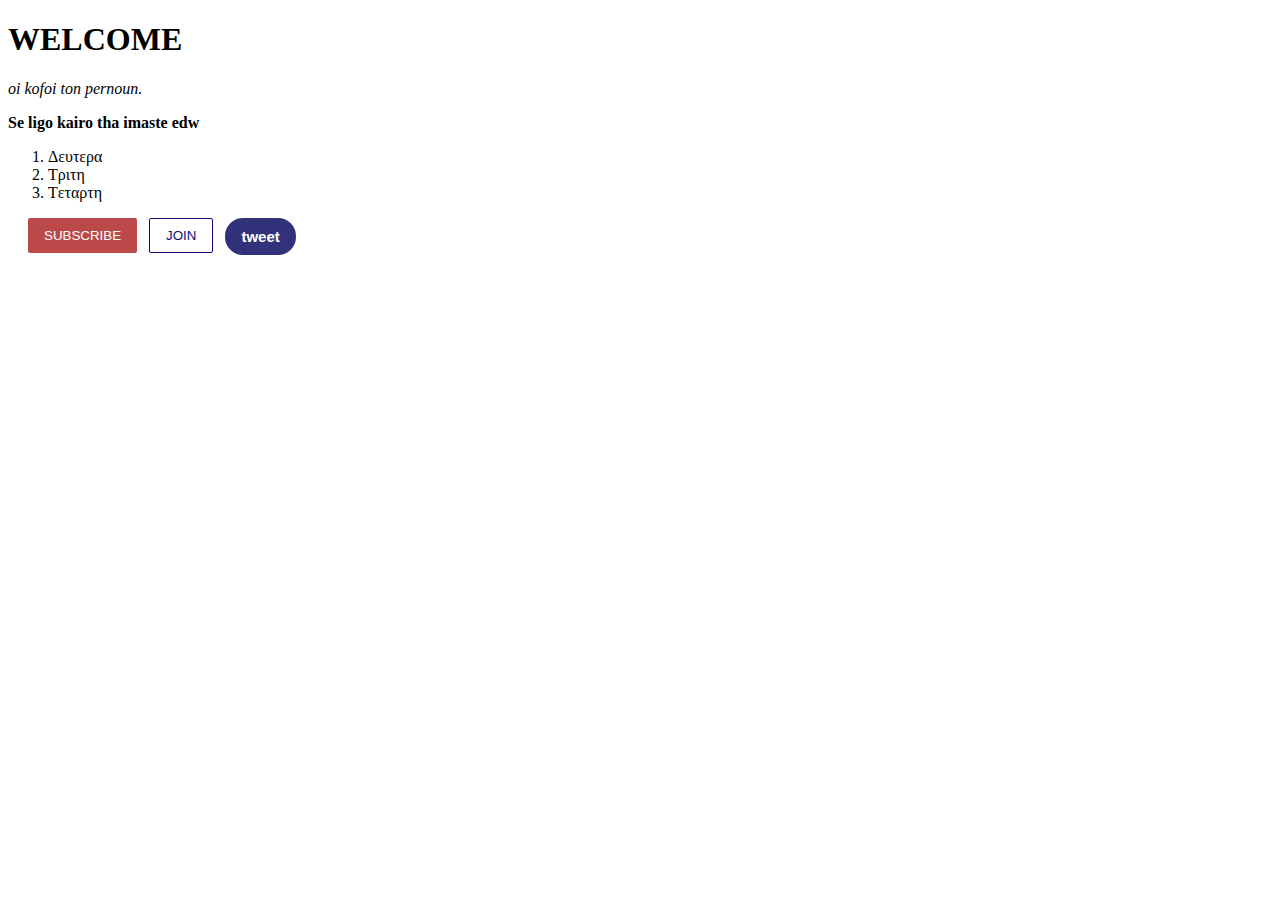
==== index.html @ 8c7c5662 "Add files via upload" ====
<!DOCTYPE html >
<html>
   <head>
       <title>Welcome to my website </title>
   </head>
     <body>
   <h1>WELCOME</h1>
    <P> <em>oi kofoi ton pernoun.</em></P>
   </body>
   <html>
   <boby>
    <strong>Se ligo kairo tha imaste edw </strong>
   </boby>
   
   <ol>
   <li>Δευτερα</li>
   <li>Τριτη</li>
   <li>Tεταρτη </li>
   </ol>
   
   </html>
   
   <style>
      .subscribe-button {
       background-color: rgb(187, 73, 73);
       color: white;
      border: none;
      border-radius: 2px;
       cursor: pointer;
       margin-right: 8px;
       margin-left: 20px;
       padding-top: 10px;
       padding-bottom: 10px;
       padding-left: 16px;
       padding-right: 16px;
       transition: opacity 0.15s;
       vertical-align: top;
      }
      .subcribe-button:hover {
        opacity: 0,8;
      }
      .subcribe-button:active {
        opacity: 0,4;
      }
        .join-button {
          background-color:white ;
          border-color: rgb(13, 13, 121);
          border-style: solid;
          border-width: 1px;
          color: rgb(13, 13, 121) ;
          padding-top: 9px;
          padding-bottom: 9px;
          padding-left: 16px;
          padding-right: 16px;
          border-radius: 2px;
          cursor: pointer;
          transition: backaground-color 0.15s,
          color 0.15s;

          
       }
        .join-button:hover {
          background-color: rgb(13, 13, 121);
          color: white;
        }
          .join-button:active {
            opacity: 0.7;
          }

       .tweet-button {
        background-color: rgb(50, 50, 122);
        color: white;
        border: none;
        padding-top: 10px;
        padding-bottom: 10px;
        padding-left: 16px;
        padding-right: 16px;
        border-radius: 18px;
        font-weight: bold;
        font-size: 15px;
        cursor: pointer;
        margin-left: 8px;
        transition: box-shadow 0.15s ;
        vertical-align: top ;
       
       }
        .tweet-button:hover {
          box-shadow: 5px 5px 10px rgba(0, 0, 0, 0.15);
        }
  </style>
  </html>
  
  <button class="subscribe-button">
    SUBSCRIBE
  </button>
       
    <button class="join-button">
      JOIN
    </button>

    <button class="tweet-button">
      tweet
    </button>
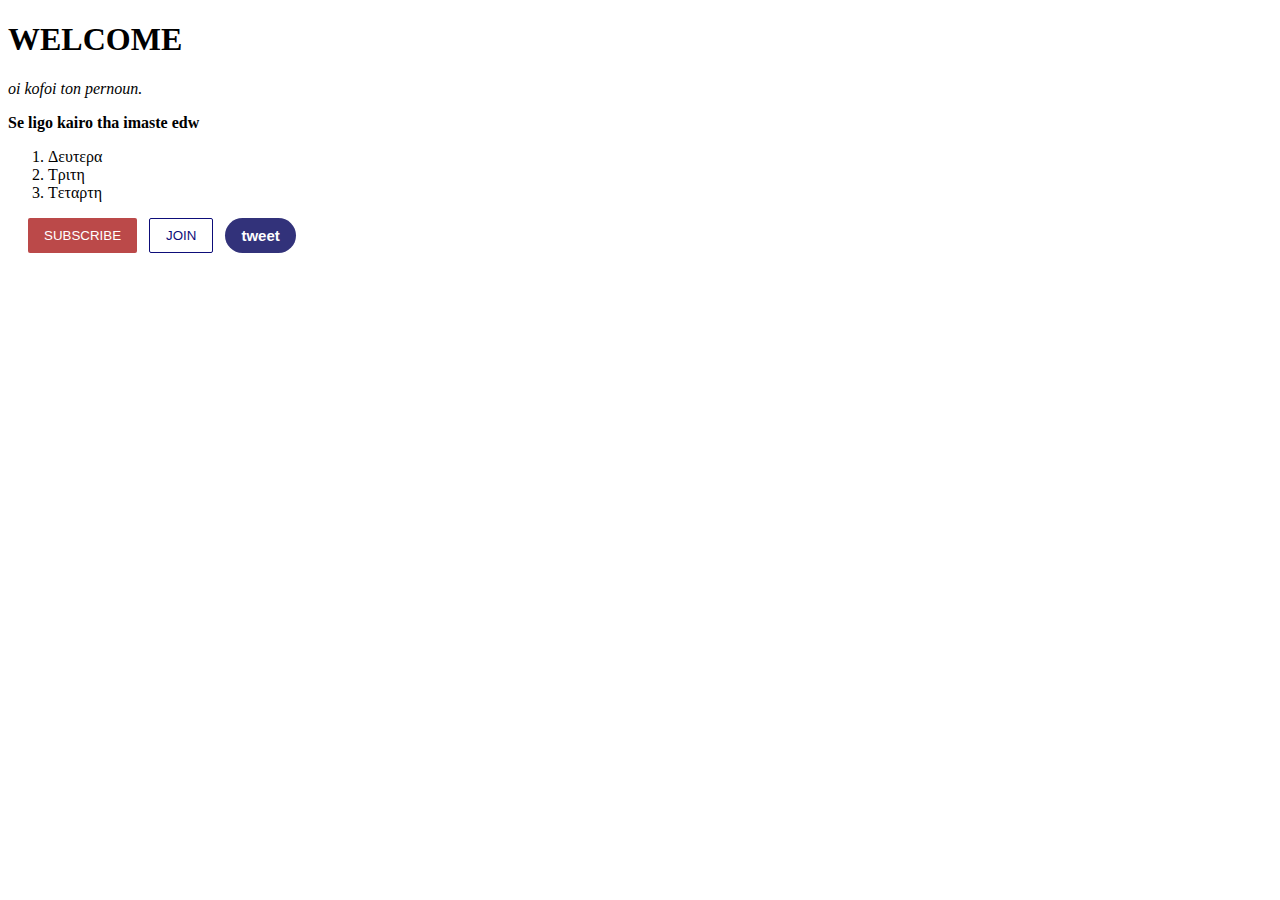
==== commit fae9dbc9: "Update index.html" ====
--- a/index.html
+++ b/index.html
@@ -71,8 +71,8 @@
         background-color: rgb(50, 50, 122);
         color: white;
         border: none;
-        padding-top: 10px;
-        padding-bottom: 10px;
+        padding-top: 9px;
+        padding-bottom: 9px;
         padding-left: 16px;
         padding-right: 16px;
         border-radius: 18px;
@@ -85,7 +85,7 @@
        
        }
         .tweet-button:hover {
-          box-shadow: 5px 5px 10px rgba(0, 0, 0, 0.15);
+          box-shadow: 5px 5px 10px rgba(0, 0, 0, 0.25);
         }
   </style>
   </html>
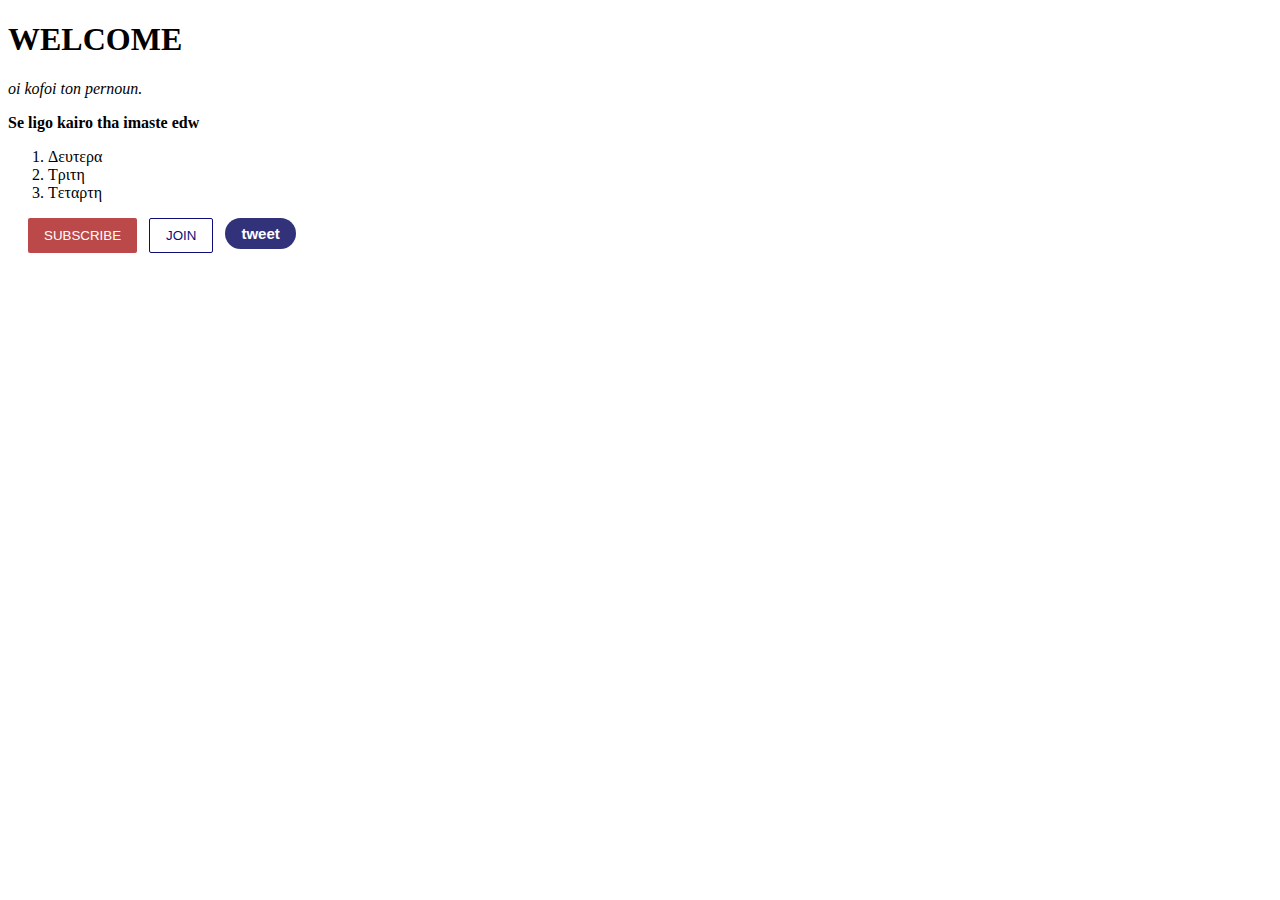
==== commit cab4786d: "Update index.html" ====
--- a/index.html
+++ b/index.html
@@ -71,8 +71,8 @@
         background-color: rgb(50, 50, 122);
         color: white;
         border: none;
-        padding-top: 9px;
-        padding-bottom: 9px;
+        padding-top: 7px;
+        padding-bottom: 7px;
         padding-left: 16px;
         padding-right: 16px;
         border-radius: 18px;
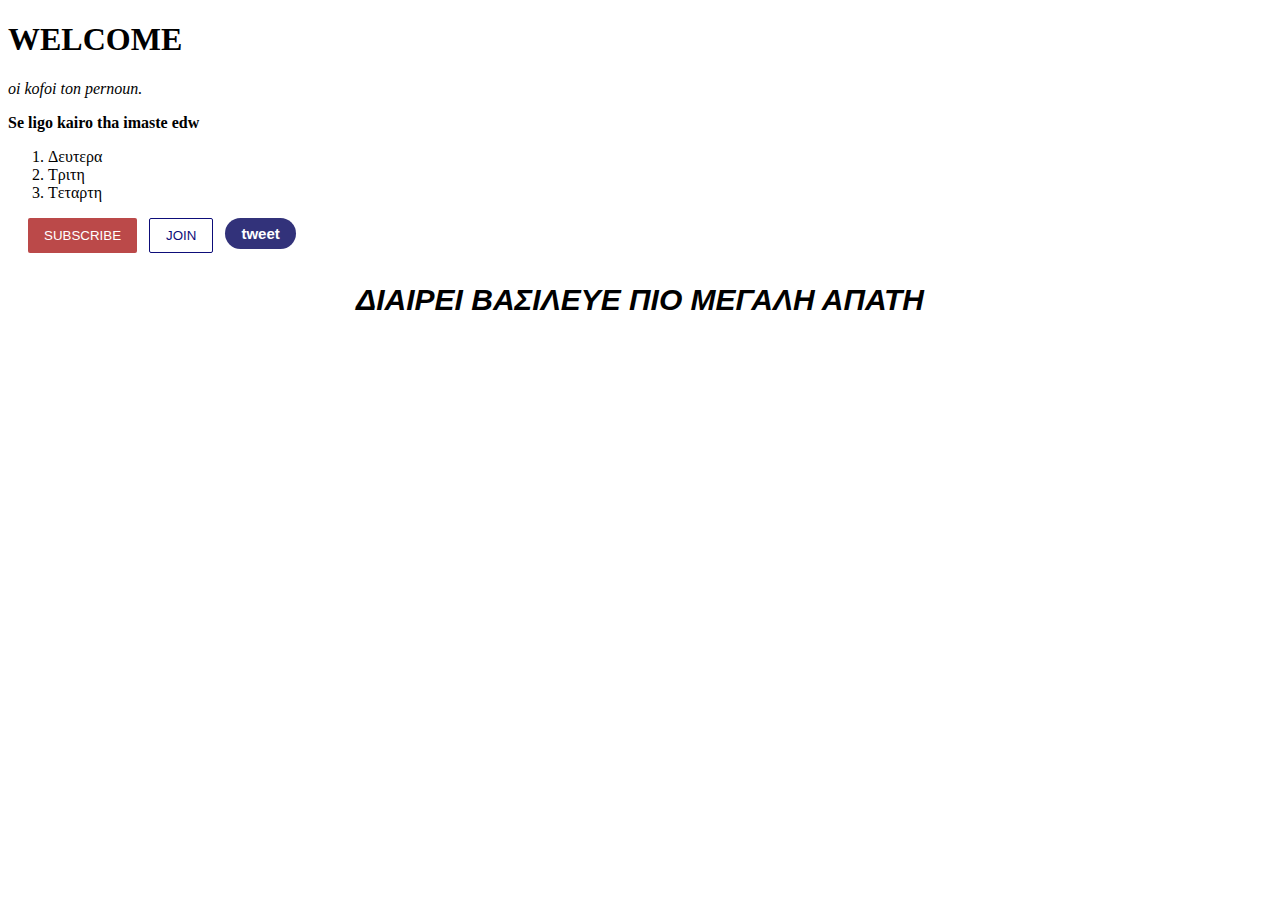
==== commit 5035740f: "Update index.html" ====
--- a/index.html
+++ b/index.html
@@ -101,4 +101,18 @@
     <button class="tweet-button">
       tweet
     </button>
+ 
+<style>
+   .video-title {
+    font-family:Arial;
+    font-size: 30px;
+    font-weight: bold;
+    font-style: italic;
+    text-align: center;
+   }
 
+</style>
+
+<p class="video-title"> 
+    ΔΙΑΙΡΕΙ  ΒΑΣΙΛΕΥΕ  ΠΙΟ ΜΕΓΑΛΗ ΑΠΑΤΗ     
+</p>
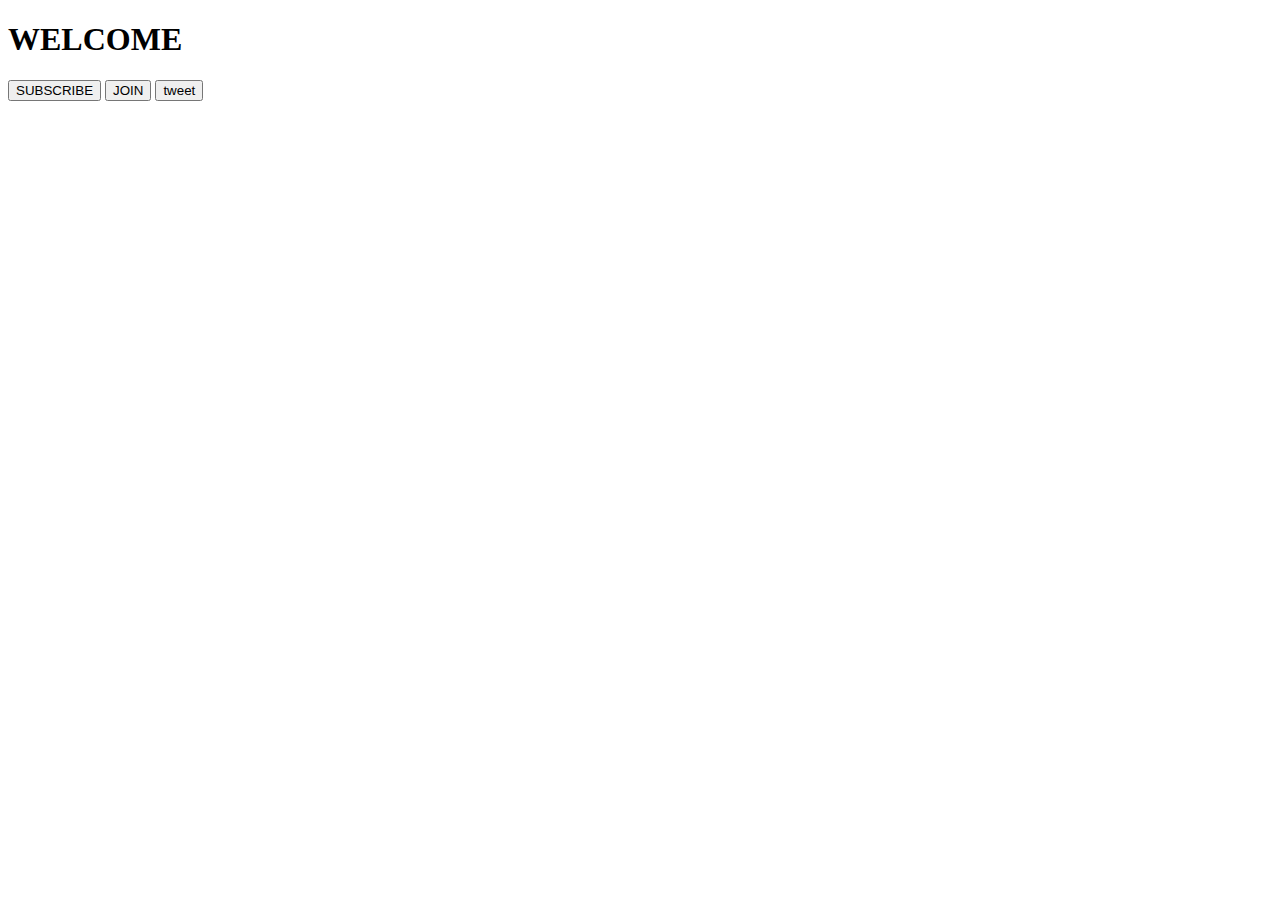
==== commit aefec3c1: "Add files via upload" ====
--- a/index.html
+++ b/index.html
@@ -2,117 +2,36 @@
 <html>
    <head>
        <title>Welcome to my website </title>
-   </head>
+       
+       <link rel="stylesheet" href="buttons.css">
+       </head>
      <body>
-   <h1>WELCOME</h1>
-    <P> <em>oi kofoi ton pernoun.</em></P>
-   </body>
+      <h1>WELCOME</h1>
+      <button class="subscribe-button">
+        SUBSCRIBE
+      </button>
+           
+        <button class="join-button">
+          JOIN
+        </button>
+    
+        <button class="tweet-button">
+          tweet
+        </button>
+     </body>
+   
+    
+
    <html>
-   <boby>
-    <strong>Se ligo kairo tha imaste edw </strong>
-   </boby>
+  
    
-   <ol>
-   <li>Δευτερα</li>
-   <li>Τριτη</li>
-   <li>Tεταρτη </li>
-   </ol>
+ 
    
-   </html>
    
-   <style>
-      .subscribe-button {
-       background-color: rgb(187, 73, 73);
-       color: white;
-      border: none;
-      border-radius: 2px;
-       cursor: pointer;
-       margin-right: 8px;
-       margin-left: 20px;
-       padding-top: 10px;
-       padding-bottom: 10px;
-       padding-left: 16px;
-       padding-right: 16px;
-       transition: opacity 0.15s;
-       vertical-align: top;
-      }
-      .subcribe-button:hover {
-        opacity: 0,8;
-      }
-      .subcribe-button:active {
-        opacity: 0,4;
-      }
-        .join-button {
-          background-color:white ;
-          border-color: rgb(13, 13, 121);
-          border-style: solid;
-          border-width: 1px;
-          color: rgb(13, 13, 121) ;
-          padding-top: 9px;
-          padding-bottom: 9px;
-          padding-left: 16px;
-          padding-right: 16px;
-          border-radius: 2px;
-          cursor: pointer;
-          transition: backaground-color 0.15s,
-          color 0.15s;
+   
+      
+      
+    
+  
+  
 
-          
-       }
-        .join-button:hover {
-          background-color: rgb(13, 13, 121);
-          color: white;
-        }
-          .join-button:active {
-            opacity: 0.7;
-          }
-
-       .tweet-button {
-        background-color: rgb(50, 50, 122);
-        color: white;
-        border: none;
-        padding-top: 7px;
-        padding-bottom: 7px;
-        padding-left: 16px;
-        padding-right: 16px;
-        border-radius: 18px;
-        font-weight: bold;
-        font-size: 15px;
-        cursor: pointer;
-        margin-left: 8px;
-        transition: box-shadow 0.15s ;
-        vertical-align: top ;
-       
-       }
-        .tweet-button:hover {
-          box-shadow: 5px 5px 10px rgba(0, 0, 0, 0.25);
-        }
-  </style>
-  </html>
-  
-  <button class="subscribe-button">
-    SUBSCRIBE
-  </button>
-       
-    <button class="join-button">
-      JOIN
-    </button>
-
-    <button class="tweet-button">
-      tweet
-    </button>
- 
-<style>
-   .video-title {
-    font-family:Arial;
-    font-size: 30px;
-    font-weight: bold;
-    font-style: italic;
-    text-align: center;
-   }
-
-</style>
-
-<p class="video-title"> 
-    ΔΙΑΙΡΕΙ  ΒΑΣΙΛΕΥΕ  ΠΙΟ ΜΕΓΑΛΗ ΑΠΑΤΗ     
-</p>
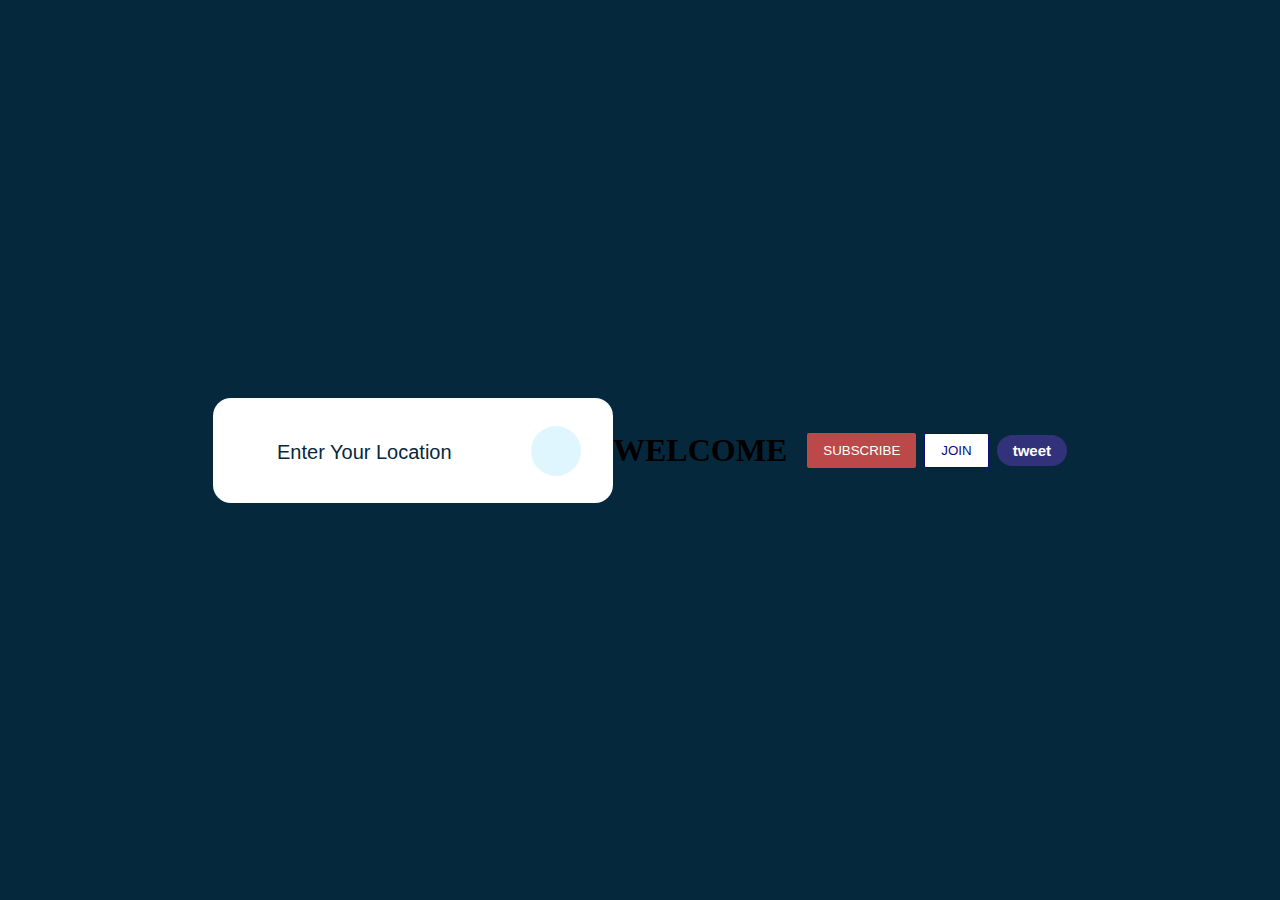
==== commit 18195a99: "Add files via upload" ====
--- a/index.html
+++ b/index.html
@@ -1,11 +1,70 @@
 <!DOCTYPE html >
-<html>
+<html lang="en">
+
    <head>
-       <title>Welcome to my website </title>
+    <link rel="stylesheet" href="styles.css">
+     
+    <meta charset="UTF-8">
+    <meta http-equiv="X-UA-Compatible" content="IE=edge">
+    <meta name="viewport" content="width=device-width, initial-scale=1.0">
+    <link
+        href="https://fonts.googleapis.com/css2?family=Poppins:wght@300;400;500;600;700;800;900&family=Roboto:wght@300;400;500;700;900&display=swap"
+        rel="stylesheet">
+    
+    <title>Day #10 - Weather App | AsmrProg</title>
        
-       <link rel="stylesheet" href="buttons.css">
-       </head>
+     
+        
+       
+       
+       </head> 
      <body>
+      <div class="container">
+        <div class="search-box">
+            <i class="fa-solid fa-location-dot"></i>
+            <input type="text" placeholder="Enter your location">
+            <button class="fa-solid fa-magnifying-glass"></button>
+        </div>
+
+        <div class="not-found">
+          <img src=":\Users\tolis\OneDrive\Υπολογιστής\my_website\404.png" >
+            <p>Oops! Invalid location :/</p>
+        </div>
+
+        <div class="weather-box">
+           
+           <img src=":\Users\tolis\OneDrive\Υπολογιστής\my_website\404.png">
+            <p class="temperature"></p>
+            <p class="description"></p>
+        </div>
+
+        <div class="weather-details">
+            <div class="humidity">
+                <i class="fa-solid fa-water"></i>
+                <div class="text">
+                    <span></span>
+                    <p>Humidity</p>
+                </div>
+            </div>
+            <div class="wind">
+                <i class="fa-solid fa-wind"></i>
+                <div class="text">
+                    <span></span>
+                    <p>Wind Speed</p>
+                </div>
+            </div>
+        </div>
+
+    </div>
+
+    <script src="https://kit.fontawesome.com/7c8801c017.js" crossorigin="anonymous"></script>
+    <script src="index.js"></script>
+           
+       
+
+            
+             
+            
       <h1>WELCOME</h1>
       <button class="subscribe-button">
         SUBSCRIBE
--- a/styles.css
+++ b/styles.css
@@ -0,0 +1,257 @@
+.subscribe-button {
+    background-color: rgb(187, 73, 73);
+    color: white;
+    border: none;
+    border-radius: 2px;
+    cursor: pointer;
+    margin-right: 8px;
+    margin-left: 20px;
+    padding-top: 10px;
+    padding-bottom: 10px;
+    padding-left: 16px;
+    padding-right: 16px;
+    transition: opacity 0.15s;
+    vertical-align: top;
+    box-shadow: rgba(0, 0, 0, 0.25);
+   }
+   .subcribe-button:hover {
+     opacity: 0,20;
+     
+   }
+   .subcribe-button:active {
+     opacity: 0,18;
+   }
+     .join-button {
+       background-color:white ;
+       border-color: rgb(13, 13, 121);
+       border-style: solid;
+       border-width: 1px;
+       color: rgb(13, 13, 121) ;
+       padding-top: 9px;
+       padding-bottom: 9px;
+       padding-left: 16px;
+       padding-right: 16px;
+       border-radius: 2px;
+       cursor: pointer;
+       transition: backaground-color 0.15s,
+       color 0.15s;
+
+       
+    }
+     .join-button:hover {
+       background-color: rgb(13, 13, 121);
+       color: white;
+     }
+       .join-button:active {
+         opacity: 0.7;
+       }
+
+    .tweet-button {
+     background-color: rgb(50, 50, 122);
+     color: white;
+     border: none;
+     padding-top: 7px;
+     padding-bottom: 7px;
+     padding-left: 16px;
+     padding-right: 16px;
+     border-radius: 18px;
+     font-weight: bold;
+     font-size: 15px;
+     cursor: pointer;
+     margin-left: 8px;
+     transition: box-shadow 0.15s ;
+     vertical-align: top ;
+    
+    }
+     .tweet-button:hover {
+       box-shadow: 5px 5px 10px rgba(0, 0, 0, 0.25);
+     }
+
+
+*{
+    margin: 0;
+    padding: 0;
+    border: 0;
+    outline: none;
+    box-sizing: border-box;
+}
+
+ body {
+    height: 100vh;
+    display: flex;
+    align-items: center;
+    justify-content: center;
+    background: #06283d;
+ }
+
+  .container {
+    position: relative;
+    width: 400px;
+    height: 105px;
+    background: #fff;
+    padding: 28px 32px;
+    overflow: hidden;
+    border-radius: 18px;
+    font-family: sans-serif;
+    transition: 0.6s ease-out;
+  }
+     .search-box {
+       width: 100%;
+       height: min-content;
+       display: flex;
+       align-items: center;
+       justify-content: space-between;
+      }
+
+
+      .search-box input {
+        color: #06283d;
+        width: 80%;
+        font-size: 24px;
+        font-weight: 500;
+        text-transform: uppercase;
+        padding-left: 32px ;
+          }
+ 
+         .search-box input::placeholder {
+            font-size: 20px;
+            font-weight: 500;
+            color: #06283d;
+            text-transform: capitalize;
+
+         }
+        .search-box button {
+            cursor: pointer;
+            width: 50px;
+            height: 50px;
+            color: #06283d;
+            background: #dff6ff;
+            border-radius: 50%;
+            font-size: 22px;
+            transition: 0.4s ease;
+
+
+}
+         .search-box button:hover {
+            color: #fff;
+            background: #06283d;
+             }
+
+            .search-box i {
+                position: absolute;
+                color: #06283d;
+                font-size: 28px;
+
+            } 
+             .weather-box {
+                text-align: center;
+             } 
+            .weather-box img {
+                width: 60%;
+                margin-top: 30px;
+            
+            }
+            .weather-box .temperature {
+             position: relative ;
+             color: #06283d;
+             font-size: 4rem;
+             font-weight: 800;
+             margin-top: 30px;
+             margin-left: -16px;
+              }
+
+        .weather-box.temperature span {
+            position: absolute;
+            margin-left: 4px;
+            font-size: 1.5rem;
+        
+
+        }
+         .weather-box .description {
+            color: #06283d;
+            font-size: 22px;
+            font-weight: 500;
+            text-transform: capitalize;
+
+         }
+          
+          .weather-details {
+            width: 100%;
+            display: flex;
+            justify-content: space-between;
+            margin-top: 30px;
+          }
+           .weather-details .humidity, .weather-details.wind {
+            display: flex;
+            align-items: center;
+            width: 50%;
+            height: 100px;
+        
+           }
+             .weather-details,.humidity {
+                padding-left: 20px;
+                justify-content: flex-start;
+             }
+             .weather-details .wind{
+                padding-right: 20px;
+                justify-content: flex-end;
+                
+             }
+             .weather-details i {
+                color: #06283d;
+                font-size: 26px;
+                margin-right: 10px;
+                margin-top: 6px;
+            
+             }
+            .weather-details span {
+                color: #06283d;
+                font-size: 22px;
+                font-weight: 500;
+
+            }
+             .weather-details p {
+               color: #06283d;
+               font-size: 14px;
+               font-weight: 500;
+
+                
+
+                
+             }
+              .not-found {
+                width: 100%;
+                text-align: center;
+                margin-top: 50px;
+                scale: 0;
+                opacity: 0;
+                display: none;
+
+
+              }    
+                .not-found img {
+                    width: 70%;
+                }
+             .not-found p {
+                color: #06283d;
+                font-size: 22px;
+                font-weight: 500;
+                margin-top: 12px;
+
+             }
+              .weather-box, .weather-details{
+                scale: 0;
+                opacity: 0;
+              }
+              .fadeIn {
+                animation: 0.5s fadeIn  forwards ;
+                animation-delay: 0.5s;
+
+              }
+                @keyframes fadeIn {
+                        to {
+                      scale: 1;
+                      opacity: 1;
+                    }
+                    
+                }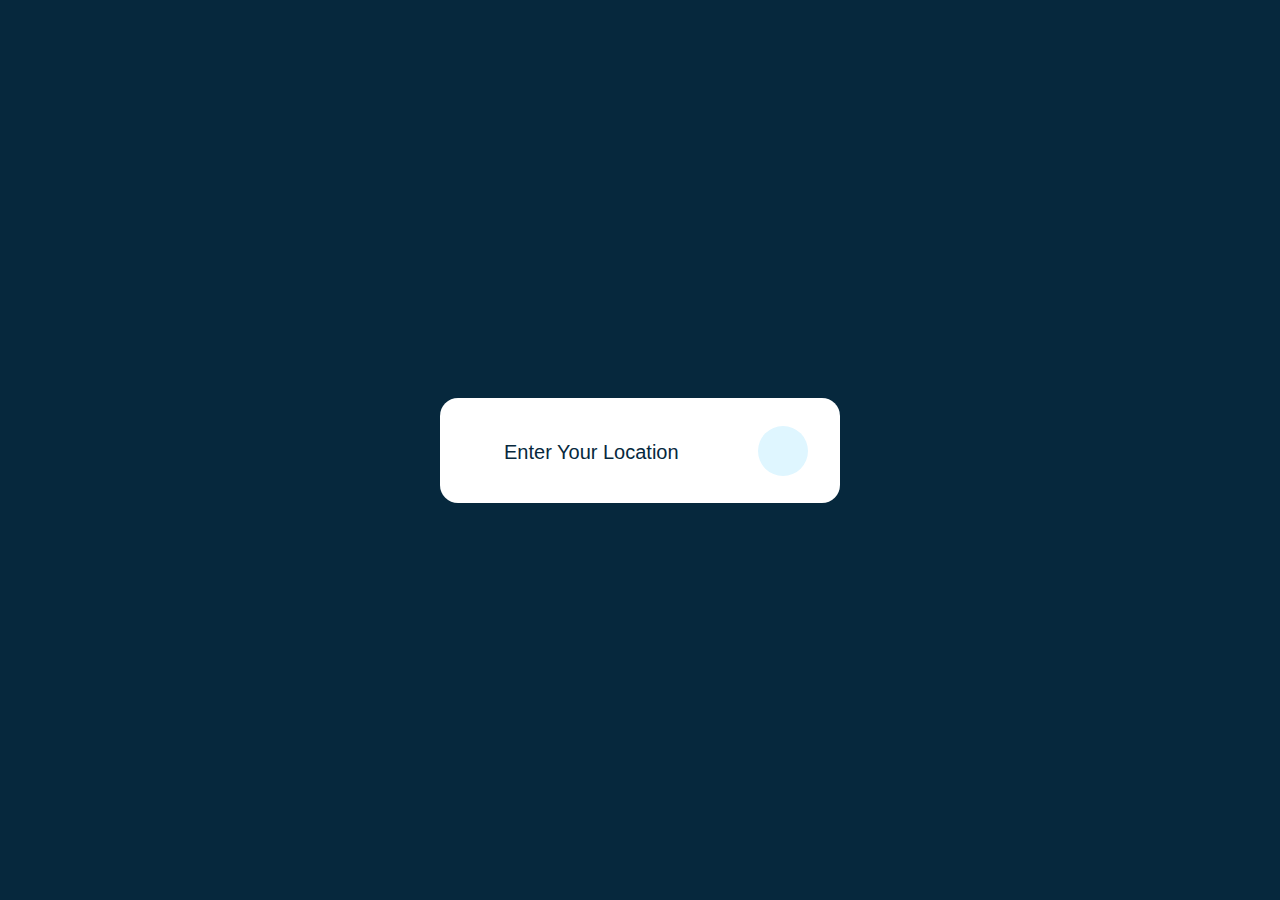
==== commit c817dfd2: "Add files via upload" ====
--- a/index.html
+++ b/index.html
@@ -1,96 +1,58 @@
-<!DOCTYPE html >
-<html lang="en">
-
-   <head>
-    <link rel="stylesheet" href="styles.css">
-     
-    <meta charset="UTF-8">
-    <meta http-equiv="X-UA-Compatible" content="IE=edge">
-    <meta name="viewport" content="width=device-width, initial-scale=1.0">
-    <link
-        href="https://fonts.googleapis.com/css2?family=Poppins:wght@300;400;500;600;700;800;900&family=Roboto:wght@300;400;500;700;900&display=swap"
-        rel="stylesheet">
-    
-    <title>Day #10 - Weather App | AsmrProg</title>
-       
-     
-        
-       
-       
-       </head> 
-     <body>
-      <div class="container">
-        <div class="search-box">
-            <i class="fa-solid fa-location-dot"></i>
-            <input type="text" placeholder="Enter your location">
-            <button class="fa-solid fa-magnifying-glass"></button>
-        </div>
-
-        <div class="not-found">
-          <img src=":\Users\tolis\OneDrive\Υπολογιστής\my_website\404.png" >
-            <p>Oops! Invalid location :/</p>
-        </div>
-
-        <div class="weather-box">
-           
-           <img src=":\Users\tolis\OneDrive\Υπολογιστής\my_website\404.png">
-            <p class="temperature"></p>
-            <p class="description"></p>
-        </div>
-
-        <div class="weather-details">
-            <div class="humidity">
-                <i class="fa-solid fa-water"></i>
-                <div class="text">
-                    <span></span>
-                    <p>Humidity</p>
-                </div>
-            </div>
-            <div class="wind">
-                <i class="fa-solid fa-wind"></i>
-                <div class="text">
-                    <span></span>
-                    <p>Wind Speed</p>
-                </div>
-            </div>
-        </div>
-
-    </div>
-
-    <script src="https://kit.fontawesome.com/7c8801c017.js" crossorigin="anonymous"></script>
-    <script src="index.js"></script>
-           
-       
-
-            
-             
-            
-      <h1>WELCOME</h1>
-      <button class="subscribe-button">
-        SUBSCRIBE
-      </button>
-           
-        <button class="join-button">
-          JOIN
-        </button>
-    
-        <button class="tweet-button">
-          tweet
-        </button>
-     </body>
-   
-    
-
-   <html>
-  
-   
- 
-   
-   
-   
-      
-      
-    
-  
-  
-
+<!DOCTYPE html>
+<html lang="en">
+
+<head>
+    <meta charset="UTF-8">
+    <meta http-equiv="X-UA-Compatible" content="IE=edge">
+    <meta name="viewport" content="width=device-width, initial-scale=1.0">
+    <link
+        href="https://fonts.googleapis.com/css2?family=Poppins:wght@300;400;500;600;700;800;900&family=Roboto:wght@300;400;500;700;900&display=swap"
+        rel="stylesheet">
+    <link rel="stylesheet" href="style.css">
+    <title>Day #10 - Weather App | AsmrProg</title>
+</head>
+
+<body>
+
+    <div class="container">
+        <div class="search-box">
+            <i class="fa-solid fa-location-dot"></i>
+            <input type="text" placeholder="Enter your location">
+            <button class="fa-solid fa-magnifying-glass"></button>
+        </div>
+
+        <div class="not-found">
+            <img src="images/404.png">
+            <p>Oops! Invalid location :/</p>
+        </div>
+
+        <div class="weather-box">
+            <img src="">
+            <p class="temperature"></p>
+            <p class="description"></p>
+        </div>
+
+        <div class="weather-details">
+            <div class="humidity">
+                <i class="fa-solid fa-water"></i>
+                <div class="text">
+                    <span></span>
+                    <p>Humidity</p>
+                </div>
+            </div>
+            <div class="wind">
+                <i class="fa-solid fa-wind"></i>
+                <div class="text">
+                    <span></span>
+                    <p>Wind Speed</p>
+                </div>
+            </div>
+        </div>
+
+    </div>
+
+    <script src="https://kit.fontawesome.com/7c8801c017.js" crossorigin="anonymous"></script>
+    <script src="index.js"></script>
+</body>
+
+</html>--- a/style.css
+++ b/style.css
@@ -0,0 +1,184 @@
+*{
+    margin: 0;
+    padding: 0;
+    border: 0;
+    outline: none;
+    box-sizing: border-box;
+}
+
+body{
+    height: 100vh;
+    display: flex;
+    align-items: center;
+    justify-content: center;
+    background: #06283D;
+}
+
+.container{
+    position: relative;
+    width: 400px;
+    height: 105px;
+    background: #fff;
+    padding: 28px 32px;
+    overflow: hidden;
+    border-radius: 18px;
+    font-family: 'Roboto', sans-serif;
+    transition: 0.6s ease-out;
+}
+
+.search-box{
+    width: 100%;
+    height: min-content;
+    display: flex;
+    align-items: center;
+    justify-content: space-between;
+}
+
+.search-box input{
+    color: #06283D;
+    width: 80%;
+    font-size: 24px;
+    font-weight: 500;
+    text-transform: uppercase;
+    padding-left: 32px;
+}
+
+.search-box input::placeholder{
+    font-size: 20px;
+    font-weight: 500;
+    color: #06283D;
+    text-transform: capitalize;
+}
+
+.search-box button{
+    cursor: pointer;
+    width: 50px;
+    height: 50px;
+    color: #06283D;
+    background: #dff6ff;
+    border-radius: 50%;
+    font-size: 22px;
+    transition: 0.4s ease;
+}
+
+.search-box button:hover{
+    color: #fff;
+    background: #06283D;
+}
+
+.search-box i{
+    position: absolute;
+    color: #06283D;
+    font-size: 28px;
+}
+
+.weather-box{
+    text-align: center;
+}
+
+.weather-box img{
+    width: 60%;
+    margin-top: 30px;
+}
+
+.weather-box .temperature{
+    position: relative;
+    color: #06283D;
+    font-size: 4rem;
+    font-weight: 800;
+    margin-top: 30px;
+    margin-left: -16px;
+}
+
+.weather-box .temperature span{
+    position: absolute;
+    margin-left: 4px;
+    font-size: 1.5rem;
+}
+
+.weather-box .description{
+    color: #06283D;
+    font-size: 22px;
+    font-weight: 500;
+    text-transform: capitalize;
+}
+
+.weather-details{
+    width: 100%;
+    display: flex;
+    justify-content: space-between;
+    margin-top: 30px;
+}
+
+.weather-details .humidity, .weather-details .wind{
+    display: flex;
+    align-items: center;
+    width: 50%;
+    height: 100px;
+}
+
+.weather-details .humidity{
+    padding-left: 20px;
+    justify-content: flex-start;
+}
+
+.weather-details .wind{
+    padding-right: 20px;
+    justify-content: flex-end;
+}
+
+.weather-details i{
+    color: #06283D;
+    font-size: 26px;
+    margin-right: 10px;
+    margin-top: 6px;
+}
+
+.weather-details span{
+    color: #06283D;
+    font-size: 22px;
+    font-weight: 500;
+}
+
+.weather-details p{
+    color: #06283D;
+    font-size: 14px;
+    font-weight: 500;
+}
+
+.not-found{
+    width: 100%;
+    text-align: center;
+    margin-top: 50px;
+    scale: 0;
+    opacity: 0;
+    display: none;
+}
+
+.not-found img{
+    width: 70%;
+}
+
+.not-found p{
+    color: #06283D;
+    font-size: 22px;
+    font-weight: 500;
+    margin-top: 12px;
+}
+
+.weather-box, .weather-details{
+    scale: 0;
+    opacity: 0;
+}
+
+.fadeIn{
+    animation: 0.5s fadeIn forwards;
+    animation-delay: 0.5s;
+}
+
+@keyframes fadeIn{
+    to {
+        scale: 1;
+        opacity: 1;
+    }
+}